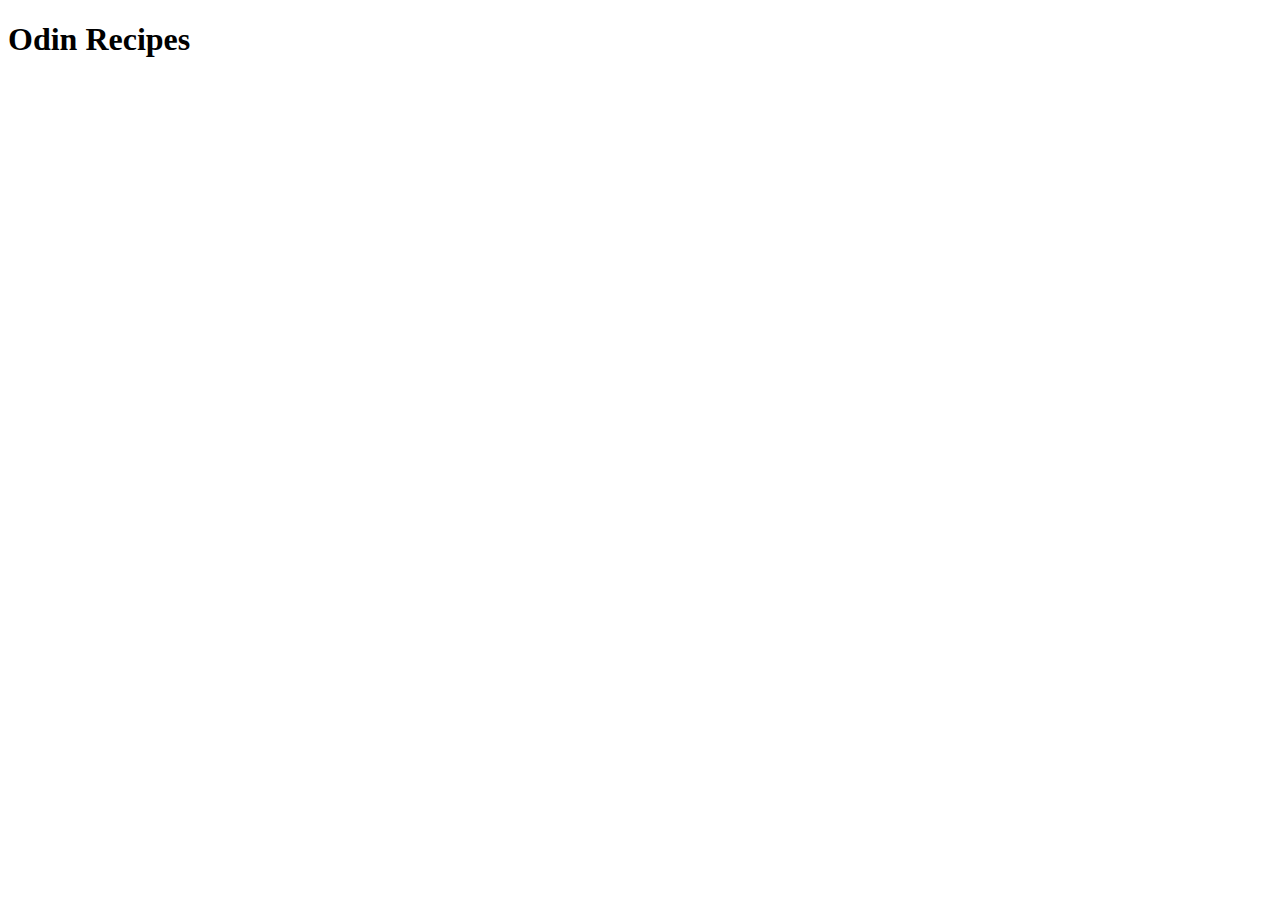
==== index.html @ a6862da3 "Create the home page" ====
<!DOCTYPE html>
<html lang="en">
<head>
    <meta charset="UTF-8">
    <meta http-equiv="X-UA-Compatible" content="IE=edge">
    <meta name="viewport" content="width=device-width, initial-scale=1.0">
    <title>Ukrainian Recipes</title>
</head>
<body>
    <h1>Odin Recipes</h1>
</body>
</html>
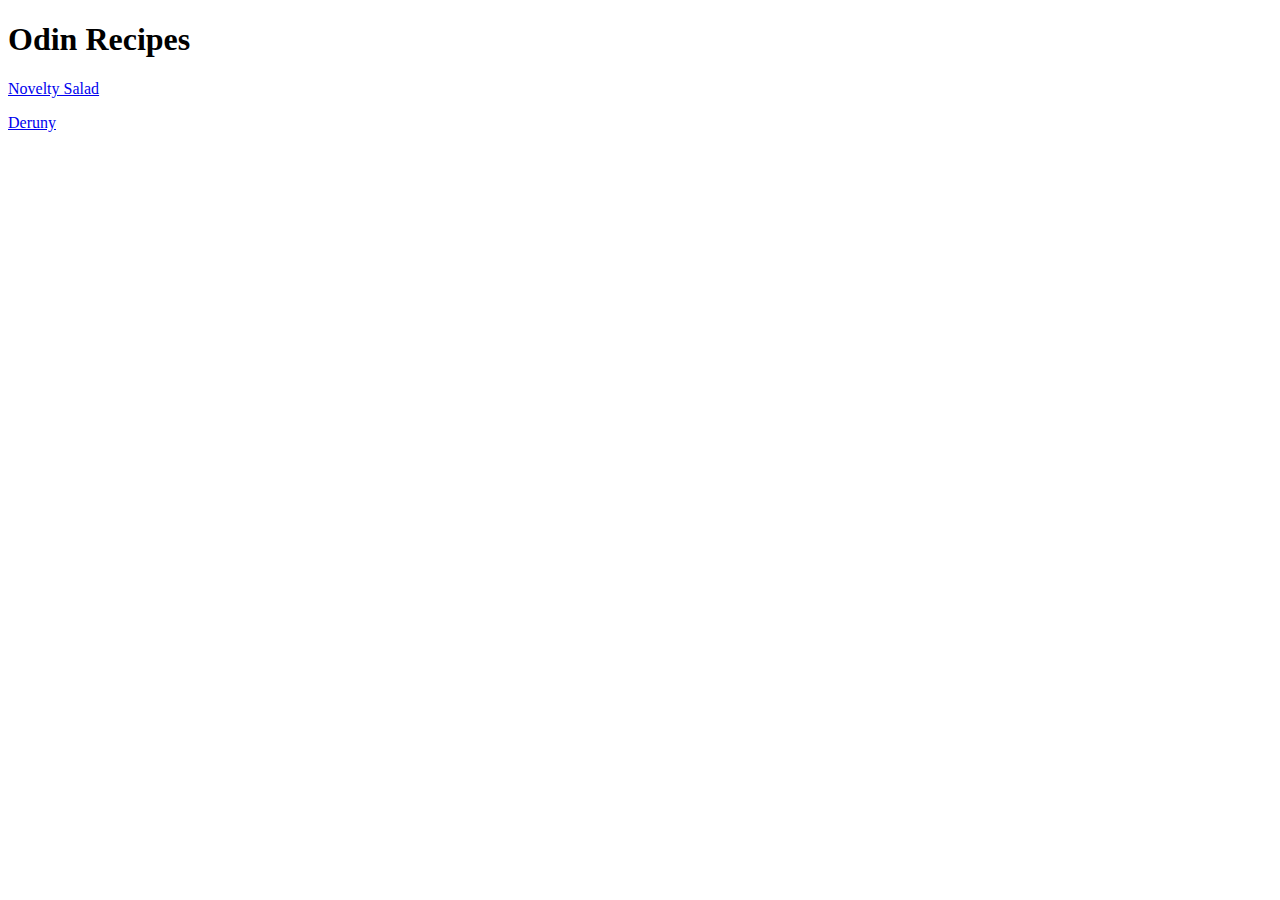
==== commit 5bda3edd: "Create another page with a recipe" ====
--- a/index.html
+++ b/index.html
@@ -8,5 +8,7 @@
 </head>
 <body>
     <h1>Odin Recipes</h1>
+    <p><a href="./salad-novelty.html">Novelty Salad</a></p>
+    <p><a href="./deruny.html">Deruny</a></p>
 </body>
 </html>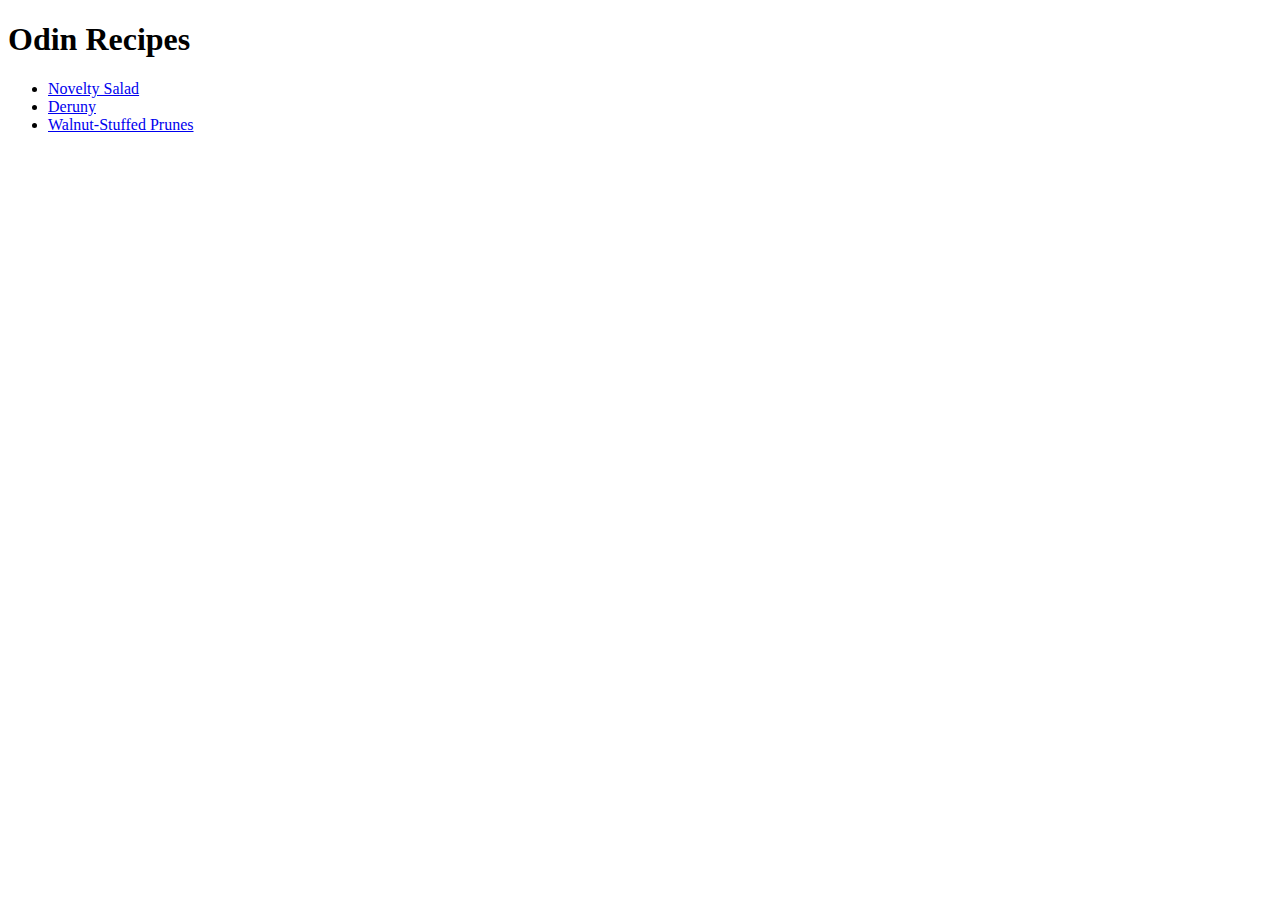
==== commit 53b241d8: "Add third page with a recipe" ====
--- a/index.html
+++ b/index.html
@@ -8,7 +8,10 @@
 </head>
 <body>
     <h1>Odin Recipes</h1>
-    <p><a href="./salad-novelty.html">Novelty Salad</a></p>
-    <p><a href="./deruny.html">Deruny</a></p>
+    <ul>
+    <li><a href="./salad-novelty.html">Novelty Salad</a></li>
+    <li><a href="./deruny.html">Deruny</a></li>
+    <li><a href="./walnut_stuffed_prunes.html">Walnut-Stuffed Prunes</a></li>
+    </ul>
 </body>
 </html>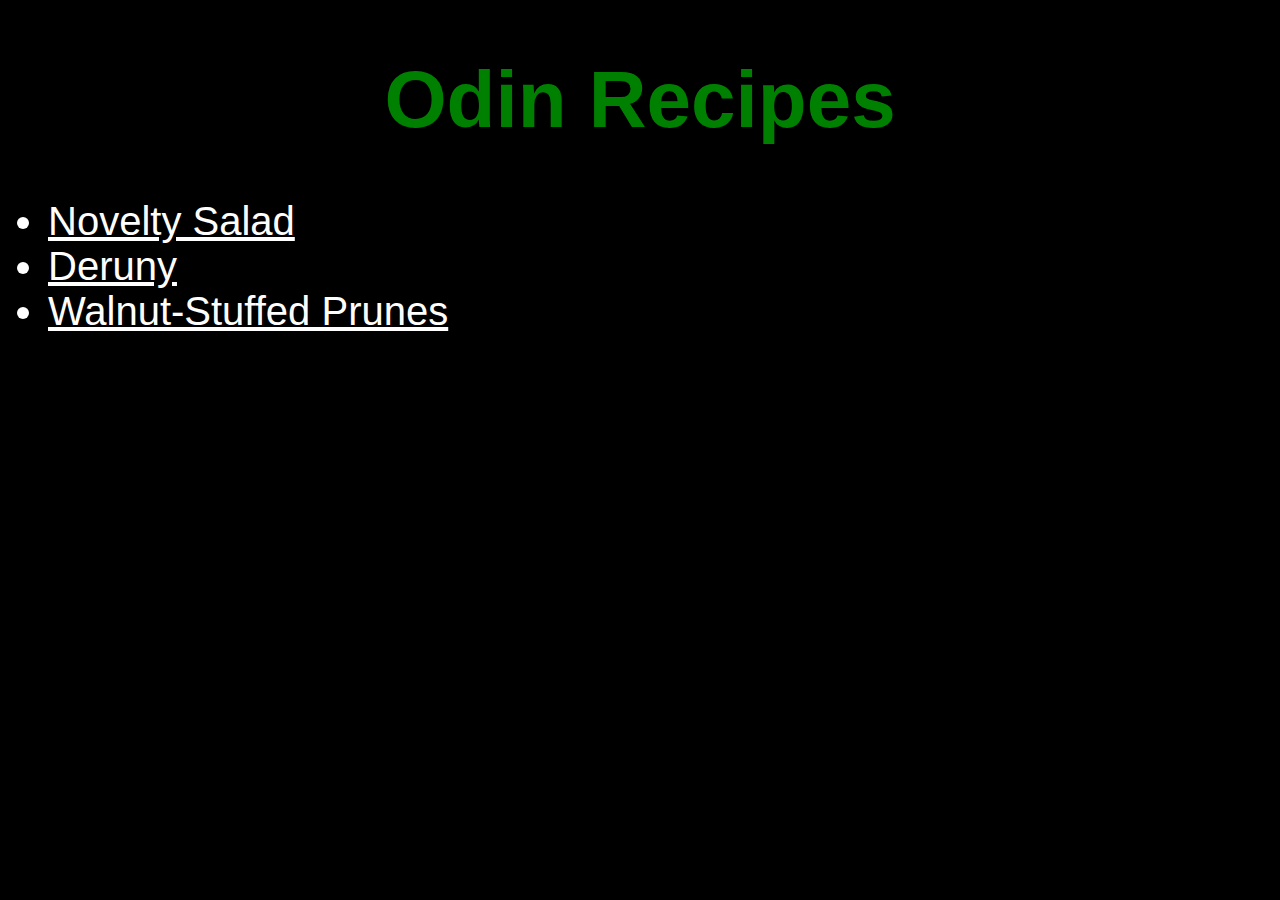
==== commit 2bb0603b: "Add style to my recipe website" ====
--- a/index.html
+++ b/index.html
@@ -5,6 +5,7 @@
     <meta http-equiv="X-UA-Compatible" content="IE=edge">
     <meta name="viewport" content="width=device-width, initial-scale=1.0">
     <title>Ukrainian Recipes</title>
+    <link rel="stylesheet" href="./style.css">
 </head>
 <body>
     <h1>Odin Recipes</h1>
--- a/style.css
+++ b/style.css
@@ -0,0 +1,30 @@
+* {
+    font-family: Arial, Helvetica, sans-serif;
+    font-size: 40px;
+    color: white;
+    background-color: black;
+}
+h1 {
+    font-family: "Brush Script MT", Verdana, sans-serif;
+    font-size: 80px;
+}
+img {
+    height: auto;
+    width: 600px;
+}
+h1, h2 {
+    text-align: center;
+    color: green;
+}
+h2 {
+    font-size: 60px;
+}
+.ingredients {
+    font-style: italic;
+}
+.allergen {
+    color: red;
+}
+.disclaimer {
+    font-weight: 700;
+}